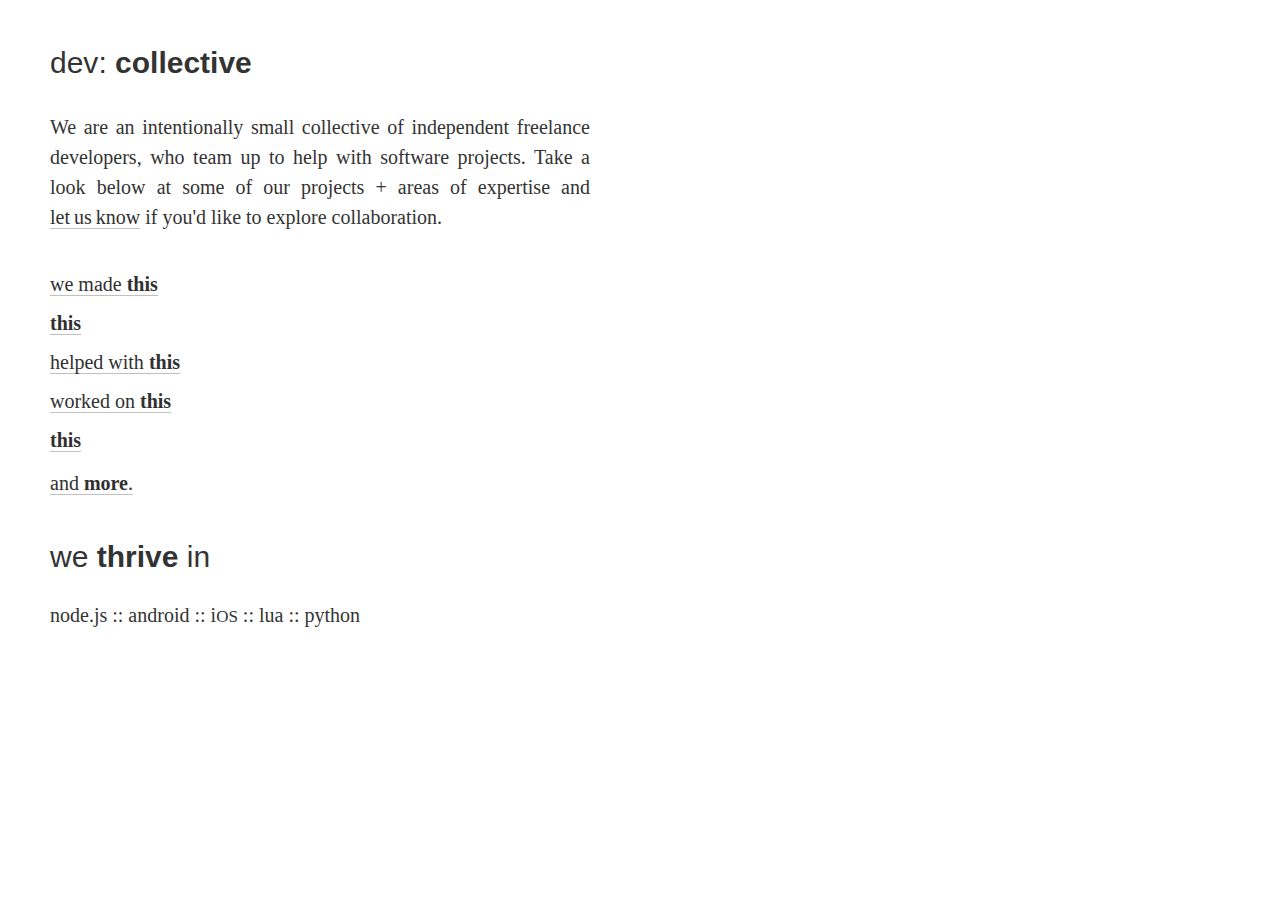
==== static/index.html @ 06f72467 "because simplifying things is fun" ====
<!DOCTYPE HTML>
<html lang="en">
<head>
	<meta charset="UTF-8">
	<meta http-equiv="Content-Type" content="text/html; charset=UTF-8" />
	<meta name="viewport" content="width=device-width, initial-scale=1" />

	<title>dev: collective</title>

	<link rel="stylesheet" href="stylesheet.css" type="text/css" media="screen, print" />
</head>

<body>

	<div id="content">
		<h2 id="main">
			<a href="/">dev<span>:</span> <b>collective</b></a>
		</h2>

		<div class="entry">

			<p>We are an intentionally small collective of independent freelance developers, who team up to help with software projects. Take a look below at some of our projects + areas of expertise and <a href="#">let&#x202F;us&#x202F;know</a> if you'd like to explore collaboration.</p>

			<ul class="we_made">
				<li>
					<a href="https://play.google.com/store/apps/details?id=pl.d30.binClock">we made <b>this</b></a>
				</li>
				<li>
					<a href="https://play.google.com/store/apps/details?id=gs.magical.gravitomania"><b>this</b></a>
				</li>
				<li>
					<a href="https://itunes.apple.com/us/app/vemma/id504376377">helped with <b>this</b></a>
				</li>
				<li>
					<a href="https://github.com/lamassu/lamassu-machine">worked on <b>this</b></a>
				</li>
				<li>
					<a href="https://play.google.com/store/apps/details?id=com.elimiapp.app"><b>this</b></a>
				</li>
				<li>
					<a href="ndas.html">and <b>more</b>.</a>
				</li>
			</ul>

			<h2 id="help">we <b>thrive</b> in</h2>

			<p class="we_help">
				<span>node.js</span>
				<span>android</span>
				<span>i<span style="font-size: 85%">OS</span></span>
				<span>lua</span>
				<span>python</span>
				<!-- <span class="sep">angular.js</span> -->
			</p>
		</div>
	</div>

	<script>
  (function(i,s,o,g,r,a,m){i['GoogleAnalyticsObject']=r;i[r]=i[r]||function(){
  (i[r].q=i[r].q||[]).push(arguments)},i[r].l=1*new Date();a=s.createElement(o),
  m=s.getElementsByTagName(o)[0];a.async=1;a.src=g;m.parentNode.insertBefore(a,m)
  })(window,document,'script','//www.google-analytics.com/analytics.js','ga');

  ga('create', 'UA-12389124-10', 'auto');
  ga('send', 'pageview');
	</script>
</body>
</html>
---- static/stylesheet.css ----
body {
    margin: 50px 50px 0 50px;
    max-width: 27em;
    overflow: auto;
    font: 20px 'Hoefler Text','Times New Roman', Times, serif;
    line-height: 30px;
    color: #333;
    background: #fff;
}

h2 {
    font-family: Helvetica, sans-serif;
    font-size: 1.5em;
    font-weight: normal;
    line-height: 26px;
    color: #333;
}

h2#help {
    margin-top: 44px;
}

h2#main {
    padding: 0 0 6px 0;
}

p {
    margin: 30px auto;
    text-align: justify;
    text-indent: 0;
    line-height: 30px;
}

a {
    text-decoration: none;
    border-bottom: 1px solid #C0C0C0;
    color: #303030;
}

a:hover {
    color: #999 !important;
}

#main a:link,
#main a:visited {
    border: none;
    color: #333;
}

#main span {
  color: #303030;
}


ul {
    padding-left: 0;
    /* padding: .5em 0em 1em 3.2em; */
    list-style-type: none;
}

li {
    padding: 6px 0 0 0;
    line-height: 33px;
}

/*
li:first-child {
  margin-bottom: 8px;
}
*/

li:last-child {
    margin-top: 4px;
}

/*
ol{
    padding: .5em 0em 0em 3.2em;
}

li{
    line-height: 30px;
    padding: 6px 0 0 0;
}
*/

.we_help span + span:before {
    content: ':: ';
}
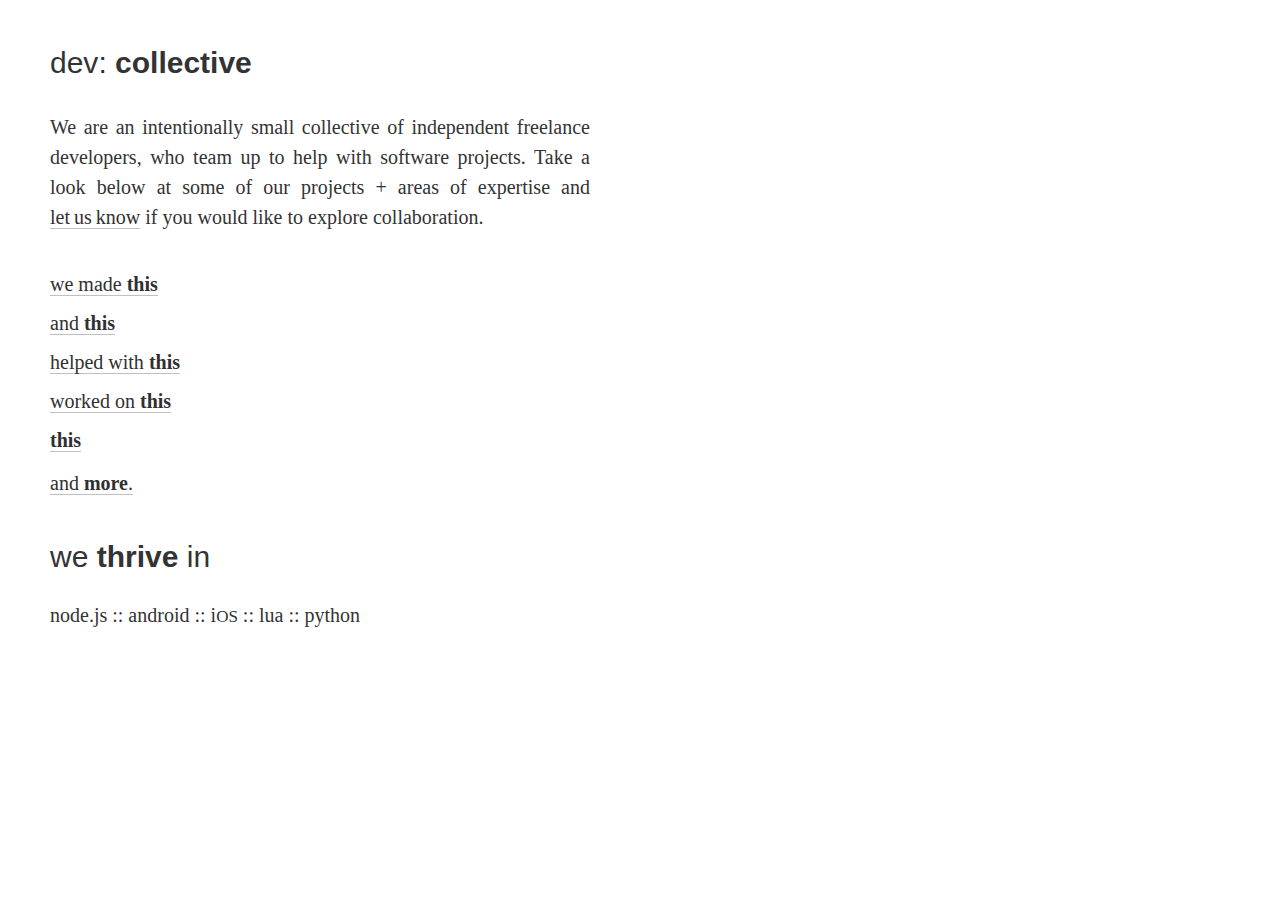
==== commit b79a5d4c: "elimi link changed" ====
--- a/static/index.html
+++ b/static/index.html
@@ -8,6 +8,25 @@
 	<title>dev: collective</title>
 
 	<link rel="stylesheet" href="stylesheet.css" type="text/css" media="screen, print" />
+
+	<link rel="apple-touch-icon" sizes="57x57" href="/apple-touch-icon-57x57.png">
+	<link rel="apple-touch-icon" sizes="114x114" href="/apple-touch-icon-114x114.png">
+	<link rel="apple-touch-icon" sizes="72x72" href="/apple-touch-icon-72x72.png">
+	<link rel="apple-touch-icon" sizes="144x144" href="/apple-touch-icon-144x144.png">
+	<link rel="apple-touch-icon" sizes="60x60" href="/apple-touch-icon-60x60.png">
+	<link rel="apple-touch-icon" sizes="120x120" href="/apple-touch-icon-120x120.png">
+	<link rel="apple-touch-icon" sizes="76x76" href="/apple-touch-icon-76x76.png">
+	<link rel="apple-touch-icon" sizes="152x152" href="/apple-touch-icon-152x152.png">
+	<link rel="apple-touch-icon" sizes="180x180" href="/apple-touch-icon-180x180.png">
+	<meta name="apple-mobile-web-app-title" content="devcollective.io">
+	<link rel="icon" type="image/png" href="/favicon-192x192.png" sizes="192x192">
+	<link rel="icon" type="image/png" href="/favicon-160x160.png" sizes="160x160">
+	<link rel="icon" type="image/png" href="/favicon-96x96.png" sizes="96x96">
+	<link rel="icon" type="image/png" href="/favicon-16x16.png" sizes="16x16">
+	<link rel="icon" type="image/png" href="/favicon-32x32.png" sizes="32x32">
+	<meta name="msapplication-TileColor" content="#ffc40d">
+	<meta name="msapplication-TileImage" content="/mstile-144x144.png">
+	<meta name="application-name" content="devcollective.io">
 </head>
 
 <body>
@@ -19,23 +38,45 @@
 
 		<div class="entry">
 
-			<p>We are an intentionally small collective of independent freelance developers, who team up to help with software projects. Take a look below at some of our projects + areas of expertise and <a href="#">let&#x202F;us&#x202F;know</a> if you'd like to explore collaboration.</p>
+			<p>We are an intentionally small collective of independent freelance developers, who team up to help with software projects. Take a look below at some of our projects + areas of expertise and <script type="text/javascript">
+//<![CDATA[
+<!--
+var x="function f(x){var i,o=\"\",l=x.length;for(i=0;i<l;i+=2) {if(i+1<l)o+=" +
+"x.charAt(i+1);try{o+=x.charAt(i);}catch(e){}}return o;}f(\"ufcnitnof x({)av" +
+" r,i=o\\\"\\\"o,=l.xelgnhtl,o=;lhwli(e.xhcraoCedtAl(1/)3=!55{)rt{y+xx=l;=+;" +
+"lc}tahce({)}}of(r=i-l;1>i0=i;--{)+ox=c.ahAr(t)i};erutnro s.buts(r,0lo;)f}\\" +
+"\"(1),3\\\"\\\\v|m~|ao 03\\\\0I\\\\RR1P00\\\\\\\\77\\\\1n\\\\\\\\\\\\07\\\\" +
+"04\\\\00\\\\\\\\7M02\\\\\\\\25\\\\0A\\\\3D01\\\\\\\\4i03\\\\\\\\35\\\\06\\\\"+
+"03\\\\\\\\tS\\\\\\\\17\\\\0\\\\\\\\\\\\\\\\B\\\\3J03\\\\\\\\06\\\\07\\\\17\\"+
+"\\\\\\HNrA={zr}:rv7E.H}wfd-zW.|~'gkakm`a,e0@01\\\\\\\\30\\\\07\\\\03\\\\\\\\"+
+"23\\\\02\\\\03\\\\\\\\02\\\\05\\\\00\\\\\\\\1J03\\\\\\\\34\\\\01\\\\02\\\\\\"+
+"\\4_03\\\\\\\\06\\\\07\\\\01\\\\\\\\00\\\\03\\\\01\\\\\\\\4+00\\\\\\\\10\\\\"+
+"01\\\\00\\\\\\\\\\\\n7\\\\00\\\\\\\\01\\\\0J\\\\06\\\\07\\\\00\\\\\\\\14\\\\"+
+"0Z\\\\*0T1V]30\\\\0e\\\\05\\\\0Q\\\\GS\\\\\\\\\\\\\\\\23\\\\0S\\\\\\\\r2\\\\"+
+"02\\\\\\\\07\\\\0@\\\\IAC__[\\\\tR\\\\AKWNOB\\\\{(\\\"}fo;n uret}r);+)y+^(i" +
+")t(eAodrCha.c(xdeCoarChomfrg.intr=So+7;12%=;y=iy+1)=3i=f({i+)i+l;i<0;i=r(fo" +
+"h;gten.l=x,l\\\"\\\\\\\"\\\\o=i,r va){,y(x fontincfu)\\\"\")"                ;
+while(x=eval(x));
+//-->
+//]]>
+</script>
+ if you would like to explore collaboration.</p>
 
 			<ul class="we_made">
 				<li>
 					<a href="https://play.google.com/store/apps/details?id=pl.d30.binClock">we made <b>this</b></a>
 				</li>
 				<li>
-					<a href="https://play.google.com/store/apps/details?id=gs.magical.gravitomania"><b>this</b></a>
+					<a href="https://play.google.com/store/apps/details?id=gs.magical.gravitomania">and <b>this</b></a>
 				</li>
 				<li>
-					<a href="https://itunes.apple.com/us/app/vemma/id504376377">helped with <b>this</b></a>
+					<a href="https://github.com/lamassu/lamassu-machine">helped with <b>this</b></a>
 				</li>
 				<li>
-					<a href="https://github.com/lamassu/lamassu-machine">worked on <b>this</b></a>
+					<a href="https://itunes.apple.com/us/app/elimi-flirting-is-game!-play/id875294215?mt=8">worked on <b>this</b></a>
 				</li>
 				<li>
-					<a href="https://play.google.com/store/apps/details?id=com.elimiapp.app"><b>this</b></a>
+					<a href="#"><b>this</b></a>
 				</li>
 				<li>
 					<a href="ndas.html">and <b>more</b>.</a>
